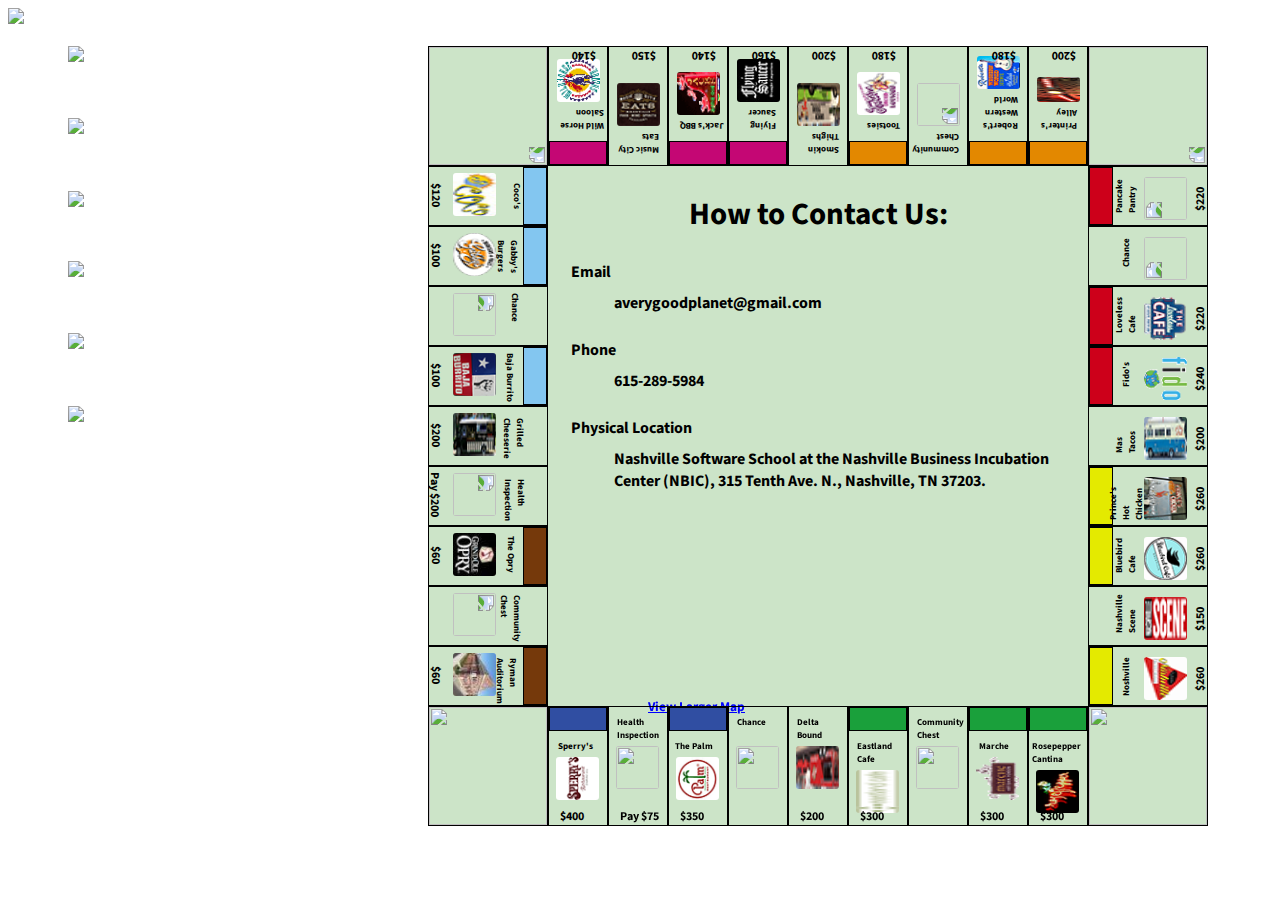
==== pages/contact.html @ 8b7d91a8 "Contact Us Page--working version (includes map.)" ====
<!DOCTYPE html>
<html lang='en'>
  <head>
    <meta charset='utf-8'>
    <title>Contact Us: Nash-o-poly</title>
    <link href='../css/normalize.css' rel='stylesheet'>
    <link href='../css/style.css' rel='stylesheet'>
    <!-- %script{src:'jquery-1.10.2.min.js'} -->
    <!-- %script{src:'js/navcards.js'} -->
  </head>
  <body>
    <header>
      <img src='../images/nashopolylogo.jpg'>
    </header>
    <nav>
      <ul id='navbar'>
        <li>
          <a href='index.html'>
            <img src='../images/navbar/homenav.jpg'>
          </a>
        </li>
        <li>
          <a href='gameboard.html'>
            <img src='../images/navbar/boardnav.jpg'>
          </a>
        </li>
        <li>
          <a href='pieces.html'>
            <img src='../images/navbar/piecesnav.jpg'>
          </a>
        </li>
        <li>
          <a href='cards.html'>
            <img src='../images/navbar/cardsnav.jpg'>
          </a>
        </li>
        <li>
          <a href='faq.html'>
            <img src='../images/navbar/faqnav.jpg'>
          </a>
        </li>
        <li>
          <a href='contact.html'>
            <img src='../images/navbar/contactnav.jpg'>
          </a>
        </li>
      </ul>
    </nav>
    <div class='board'>
      <div class='row' id='top'>
        <div class='corner'>
          <img id='just_visiting' src='../images/top/jail.png'>
        </div>
        <div class='vertical_tile rotate180'>
          <div class='bar_purple_vertical'></div>
          <p class='name'>Wild Horse Saloon</p>
          <img class='tile_image' src='../images/left/wildhorse.png'>
          <p class='price'>$140</p>
        </div>
        <div class='vertical_tile rotate180'>
          <p class='name topbottomnonproperty'>Music City Eats</p>
          <img class='tile_image' src='../images/top/mc_eats.png'>
          <p class='price'>$150</p>
        </div>
        <div class='vertical_tile rotate180'>
          <div class='bar_purple_vertical'></div>
          <p class='name'>Jack's BBQ</p>
          <img class='tile_image' src='../images/left/jacks.png'>
          <p class='price'>$140</p>
        </div>
        <div class='vertical_tile rotate180'>
          <div class='bar_purple_vertical'></div>
          <p class='name' id='saucer'>Flying Saucer</p>
          <img class='tile_image' src='../images/left/flying_saucer.png'>
          <p class='price'>$160</p>
        </div>
        <div class='vertical_tile rotate180'>
          <p class='name topbottomnonproperty'>Smokin Thighs</p>
          <img class='tile_image' src='../images/bottom/sm_truck.png'>
          <p class='price'>$200</p>
        </div>
        <div class='vertical_tile rotate180'>
          <div class='bar_orange_vertical'></div>
          <p class='name' id='tootsies'>Tootsies</p>
          <img class='tile_image' src='../images/left/tootsies.png'>
          <p class='price'>$180</p>
        </div>
        <div class='vertical_tile rotate180'>
          <p class='name topbottomnonproperty'>Community Chest</p>
          <img class='tile_image' src='../images/bottom/comm_chest.png'>
        </div>
        <div class='vertical_tile rotate180'>
          <div class='bar_orange_vertical'></div>
          <p class='name' id='robert'>Robert's Western World</p>
          <img class='tile_image' id='rob_image' src='../images/left/Roberts.png'>
          <p class='price'>$180</p>
        </div>
        <div class='vertical_tile rotate180'>
          <div class='bar_orange_vertical'></div>
          <p class='name' id='printer'>Printer's Alley</p>
          <img class='tile_image' id='printer_image' src='../images/left/printers_alley.png'>
          <p class='price'>$200</p>
        </div>
        <div class='corner'>
          <img id='parking' src='../images/top/free_parking.png'>
        </div>
      </div>
      <div id='across_columns'>
        <div class='column' id='left'>
          <div class='horizontal_tile'>
            <div class='bar_lightblue_horizontal_fr'></div>
            <p class='name lcolname' id='coco'>Coco's</p>
            <img class='tile_image limage' src='../images/bottom/cafecoco.jpg'>
            <p class='price lprice'>$120</p>
          </div>
          <div class='horizontal_tile'>
            <div class='bar_lightblue_horizontal_fr'></div>
            <p class='name lcolname' id='gabby'>Gabby's Burgers</p>
            <img class='tile_image limage' src='../images/bottom/gabbys.png'>
            <p class='price lprice'>$100</p>
          </div>
          <div class='horizontal_tile'>
            <p class='name lcolname'>Chance</p>
            <img class='tile_image limage' src='../images/bottom/chance_orange.png'>
          </div>
          <div class='horizontal_tile'>
            <div class='bar_lightblue_horizontal_fr'></div>
            <p class='name lcolname' id='baja'>Baja Burrito</p>
            <img class='tile_image limage' src='../images/bottom/bajaburrito.png'>
            <p class='price lprice'>$100</p>
          </div>
          <div class='horizontal_tile'>
            <p class='name lcolname' id='cheesename'>Grilled Cheeserie</p>
            <img class='tile_image limage' src='../images/right/cheese_truck.png'>
            <p class='price lprice'>$200</p>
          </div>
          <div class='horizontal_tile'>
            <p class='name lcolname' id='healthname'>Health Inspection</p>
            <img class='tile_image limage' src='../images/left/health.png'>
            <p class='price lprice' id='healthprice'>Pay $200</p>
          </div>
          <div class='horizontal_tile'>
            <div class='bar_brown_horizontal_fr'></div>
            <p class='name lcolname' id='opry'>The Opry</p>
            <img class='tile_image limage' src='../images/opry.jpg'>
            <p class='price lprice' id='opryprice'>$60</p>
          </div>
          <div class='horizontal_tile'>
            <p class='name lcolname' id='communityname'>Community Chest</p>
            <img class='tile_image limage' src='../images/left/comm_chest.png'>
          </div>
          <div class='horizontal_tile'>
            <div class='bar_brown_horizontal_fr'></div>
            <p class='name lcolname' id='ryman'>Ryman Auditorium</p>
            <img class='tile_image limage' src='../images/ryman.jpg'>
            <p class='price lprice' id='rymanprice'>$60</p>
          </div>
        </div>
        <div class='insideboard'>
          <div id='contact'>
            <h2>How to Contact Us:</h2>
            <dl>
              <dt>Email</dt>
              <dd>averygoodplanet@gmail.com</dd>
              <dt>Phone</dt>
              <dd>615-289-5984</dd>
              <dt>Physical Location</dt>
              <dd>Nashville Software School at the Nashville Business Incubation Center (NBIC), 315 Tenth Ave. N., Nashville, TN 37203.</dd>
            </dl>
            <p id='map'>
              <iframe width="400" height="200" frameborder="0" scrolling="no" marginheight="0" marginwidth="0" src="https://maps.google.com/maps?f=q&amp;source=s_q&amp;hl=en&amp;geocode=&amp;q=Nashville+Business+Incubation,+10th+Avenue+North,+Nashville,+TN&amp;aq=0&amp;oq=NBIC&amp;sll=36.18664,-86.785245&amp;sspn=0.792483,2.005005&amp;ie=UTF8&amp;hq=&amp;hnear=&amp;t=m&amp;ll=36.162392,-86.787615&amp;spn=0.003465,0.008583&amp;z=16&amp;output=embed"></iframe><br /><small><a href="https://maps.google.com/maps?f=q&amp;source=embed&amp;hl=en&amp;geocode=&amp;q=Nashville+Business+Incubation,+10th+Avenue+North,+Nashville,+TN&amp;aq=0&amp;oq=NBIC&amp;sll=36.18664,-86.785245&amp;sspn=0.792483,2.005005&amp;ie=UTF8&amp;hq=&amp;hnear=&amp;t=m&amp;ll=36.162392,-86.787615&amp;spn=0.003465,0.008583&amp;z=16" style="color:#0000FF;text-align:left"><span>View Larger Map</span></a></small>
            </p>
          </div>
        </div>
        <div class='column' id='right'>
          <div class='horizontal_tile'>
            <div class='bar_red_horizontal_fl'></div>
            <p class='name rcolname'>Pancake Pantry</p>
            <img class='tile_image rimage' src='../images/top/pancake_pantry.png'>
            <p class='price rprice'>$220</p>
          </div>
          <div class='horizontal_tile'>
            <p class='name rcolname'>Chance</p>
            <img class='tile_image rimage' src='../images/bottom/chance_orange.png'>
          </div>
          <div class='horizontal_tile'>
            <div class='bar_red_horizontal_fl'></div>
            <p class='name rcolname'>Loveless Cafe</p>
            <img class='tile_image rimage' src='../images/top/loveless.png'>
            <p class='price rprice'>$220</p>
          </div>
          <div class='horizontal_tile'>
            <div class='bar_red_horizontal_fl'></div>
            <p class='name rcolname'>Fido's</p>
            <img class='tile_image rimage' src='../images/top/fido.png'>
            <p class='price rprice'>$240</p>
          </div>
          <div class='horizontal_tile'>
            <p class='name rcolname'>Mas Tacos</p>
            <img class='tile_image rimage' src='../images/left/mas_truck.png'>
            <p class='price rprice'>$200</p>
          </div>
          <div class='horizontal_tile'>
            <div class='bar_yellow_horizontal_fl'></div>
            <p class='name rcolname'>Prince's Hot Chicken</p>
            <img class='tile_image rimage' src='../images/top/princes.png'>
            <p class='price rprice'>$260</p>
          </div>
          <div class='horizontal_tile'>
            <div class='bar_yellow_horizontal_fl'></div>
            <p class='name rcolname'>Bluebird Cafe</p>
            <img class='tile_image rimage' src='../images/top/bluebird.png'>
            <p class='price rprice'>$260</p>
          </div>
          <div class='horizontal_tile'>
            <p class='name rcolname'>Nashville Scene</p>
            <img class='tile_image rimage' src='../images/left/nash_scene.png'>
            <p class='price rprice'>$150</p>
          </div>
          <div class='horizontal_tile'>
            <div class='bar_yellow_horizontal_fl'></div>
            <p class='name rcolname' id='noshville'>Noshville</p>
            <img class='tile_image rimage' src='../images/top/noshville.png'>
            <p class='price rprice'>$260</p>
          </div>
        </div>
      </div>
      <div class='row clear' id='bottom'>
        <div class='corner'>
          <img id='go' src='../images/bottom/go.png'>
        </div>
        <div class='vertical_tile'>
          <div class='bar_darkblue_vertical'></div>
          <p class='name' id='sperry'>Sperry's</p>
          <img class='tile_image' src='../images/right/sperrys.png'>
          <p class='price'>$400</p>
        </div>
        <div class='vertical_tile'>
          <p class='name topbottomnonproperty'>Health Inspection</p>
          <img class='tile_image' src='../images/left/health.png'>
          <p class='price'>Pay $75</p>
        </div>
        <div class='vertical_tile'>
          <div class='bar_darkblue_vertical'></div>
          <p class='name' id='palm'>The Palm</p>
          <img class='tile_image' src='../images/right/palm.png'>
          <p class='price'>$350</p>
        </div>
        <div class='vertical_tile'>
          <p class='name topbottomnonproperty'>Chance</p>
          <img class='tile_image' id='chancebottom' src='../images/bottom/chance_orange.png'>
        </div>
        <div class='vertical_tile'>
          <p class='name topbottomnonproperty'>Delta Bound</p>
          <img class='tile_image' src='../images/top/delta_truck.png'>
          <p class='price'>$200</p>
        </div>
        <div class='vertical_tile'>
          <div class='bar_green_vertical'></div>
          <p class='name' id='eastland'>Eastland Cafe</p>
          <img class='tile_image' src='../images/right/eastland_cafe.png'>
          <p class='price'>$300</p>
        </div>
        <div class='vertical_tile'>
          <p class='name topbottomnonproperty'>Community Chest</p>
          <img class='tile_image' src='../images/bottom/comm_chest.png'>
        </div>
        <div class='vertical_tile'>
          <div class='bar_green_vertical'></div>
          <p class='name' id='marche'>Marche</p>
          <img class='tile_image' src='../images/right/marche.png'>
          <p class='price'>$300</p>
        </div>
        <div class='vertical_tile'>
          <div class='bar_green_vertical'></div>
          <p class='name'>Rosepepper Cantina</p>
          <img class='tile_image' src='../images/right/rosepepper.png'>
          <p class='price'>$300</p>
        </div>
        <div class='corner'>
          <img id='go_jail' src='../images/bottom/go_to_jail.png'>
        </div>
      </div>
    </div>
  </body>
</html>
---- css/style.css ----
@import url(http://fonts.googleapis.com/css?family=Satisfy);
@import url(http://fonts.googleapis.com/css?family=Source+Sans+Pro:300,400,700);
#card_title {
  font-family: 'Satisfy', cursive; }

body {
  font-family: 'Source Sans Pro', sans-serif;
  font-weight: 700;
  /* we have font-weight: 200, 400, and 700 */ }

nav {
  font-family: 'Source Sans Pro', sans-serif;
  font-weight: 700; }

/* PIECES PAGE */
/* PIECES PAGE END */
#logo {
  width: 1000px;
  height: 650px; }

nav #navbar {
  margin-left: 5%;
  padding: 0;
  list-style: none;
  position: relative; }
nav #navbar li:nth-child(1) {
  position: absolute;
  top: 0px;
  left: 0px;
  z-index: 1;
  display: inline; }
nav #navbar li:nth-child(2) {
  position: absolute;
  top: 72px;
  left: 0px;
  z-index: 2;
  display: inline; }
nav #navbar li:nth-child(3) {
  position: absolute;
  top: 145px;
  left: 0px;
  z-index: 3;
  display: inline; }
nav #navbar li:nth-child(4) {
  position: absolute;
  top: 215px;
  left: 0px;
  z-index: 4;
  display: inline; }
nav #navbar li:nth-child(5) {
  position: absolute;
  top: 287px;
  left: 0px;
  z-index: 5; }
nav #navbar li:nth-child(6) {
  position: absolute;
  top: 360px;
  left: 0px;
  z-index: 6;
  display: inline; }
nav #navbar li a {
  text-decoration: none; }

.board {
  float: right;
  height: 780px;
  width: 780px;
  -moz-box-sizing: border-box;
  -webkit-box-sizing: border-box;
  box-sizing: border-box;
  background-color: #cce4c8; }
  .board #top {
    -moz-box-sizing: border-box;
    -webkit-box-sizing: border-box;
    box-sizing: border-box; }
  .board #bottom {
    -moz-box-sizing: border-box;
    -webkit-box-sizing: border-box;
    box-sizing: border-box; }
  .board .row {
    height: 120px;
    width: 780px; }
  .board #left {
    -moz-box-sizing: border-box;
    -webkit-box-sizing: border-box;
    box-sizing: border-box; }
  .board #right {
    -moz-box-sizing: border-box;
    -webkit-box-sizing: border-box;
    box-sizing: border-box; }
  .board .column {
    height: 540px;
    width: 120px;
    float: left; }
  .board .corner {
    -moz-box-sizing: border-box;
    -webkit-box-sizing: border-box;
    box-sizing: border-box;
    border: 1px solid black;
    height: 120px;
    width: 120px;
    float: left; }
  .board .corner img {
    height: 118px;
    width: 118px; }
    .board .corner img#just_visiting {
      -webkit-transform: rotate(180deg);
      -moz-transform: rotate(180deg);
      -ms-transform: rotate(180deg); }
    .board .corner img#parking {
      -webkit-transform: rotate(180deg);
      -moz-transform: rotate(180deg);
      -ms-transform: rotate(180deg); }
  .board .rotate180 {
    -webkit-transform: rotate(180deg);
    -moz-transform: rotate(180deg);
    -ms-transform: rotate(180deg); }
  .board .lcolname {
    -webkit-transform: rotate(90deg);
    -moz-transform: rotate(90deg);
    -ms-transform: rotate(90deg);
    position: absolute;
    right: 15px;
    top: 5px; }
    .board .lcolname#cheesename {
      max-width: 10px;
      bottom: 31px; }
    .board .lcolname#healthname {
      max-width: 31px; }
    .board .lcolname#communityname {
      max-width: 38px; }
  .board #coco {
    top: 13px; }
  .board #gabby {
    top: 8px;
    right: 20px;
    width: 34px; }
  .board #baja {
    top: 15px;
    right: 10px; }
  .board #opry {
    top: 12px; }
  .board #ryman {
    margin-top: 29px;
    margin-right: -13px;
    width: 73px; }
  .board .rcolname {
    -webkit-transform: rotate(-90deg);
    -moz-transform: rotate(-90deg);
    -ms-transform: rotate(-90deg);
    position: absolute;
    left: 32px;
    max-width: 4px;
    top: 22px; }
  .board #noshville {
    top: 31px; }
  .board .lprice {
    position: absolute;
    left: -17px;
    bottom: 22px !important;
    -webkit-transform: rotate(90deg);
    -moz-transform: rotate(90deg);
    -ms-transform: rotate(90deg); }
    .board .lprice#opryprice, .board .lprice#rymanprice {
      margin-left: 14px; }
    .board .lprice#healthprice {
      margin-left: 0px; }
  .board .rprice {
    -webkit-transform: rotate(-90deg);
    -moz-transform: rotate(-90deg);
    -ms-transform: rotate(-90deg);
    right: -5px;
    bottom: 18px !important; }
  .board .limage {
    -webkit-transform: rotate(90deg);
    -moz-transform: rotate(90deg);
    -ms-transform: rotate(90deg);
    position: absolute;
    left: 17px;
    top: 11px; }
  .board .rimage {
    -webkit-transform: rotate(-90deg);
    -moz-transform: rotate(-90deg);
    -ms-transform: rotate(-90deg);
    position: absolute;
    left: 48px;
    top: 15px; }
  .board .vertical_tile {
    -moz-box-sizing: border-box;
    -webkit-box-sizing: border-box;
    box-sizing: border-box;
    border: 1px solid black;
    height: 120px;
    width: 60px;
    float: left;
    position: relative;
    /* positioned .vertical_tile
    relative, so that can absolute
    position price in tile to bottom */ }
  .board .horizontal_tile {
    -moz-box-sizing: border-box;
    -webkit-box-sizing: border-box;
    box-sizing: border-box;
    border: 1px solid black;
    height: 60px;
    width: 120px;
    position: relative;
    /* positioned .vertical_tile
    relative, so that can absolute
    position price in tile to bottom */ }
  .board .bar_purple_vertical {
    -moz-box-sizing: border-box;
    -webkit-box-sizing: border-box;
    box-sizing: border-box;
    background-color: #c40774;
    height: 24px;
    border: 1px solid black; }
  .board .bar_purple_horizontal_fr {
    -moz-box-sizing: border-box;
    -webkit-box-sizing: border-box;
    box-sizing: border-box;
    background-color: #c40774;
    height: 58px;
    width: 24px;
    border: 1px solid black;
    float: right; }
  .board .bar_purple_horizontal_fl {
    -moz-box-sizing: border-box;
    -webkit-box-sizing: border-box;
    box-sizing: border-box;
    background-color: #c40774;
    height: 58px;
    width: 24px;
    border: 1px solid black;
    float: left; }
  .board .bar_orange_vertical {
    -moz-box-sizing: border-box;
    -webkit-box-sizing: border-box;
    box-sizing: border-box;
    background-color: #e38800;
    height: 24px;
    border: 1px solid black; }
  .board .bar_orange_horizontal_fr {
    -moz-box-sizing: border-box;
    -webkit-box-sizing: border-box;
    box-sizing: border-box;
    background-color: #e38800;
    height: 58px;
    width: 24px;
    border: 1px solid black;
    float: right; }
  .board .bar_orange_horizontal_fl {
    -moz-box-sizing: border-box;
    -webkit-box-sizing: border-box;
    box-sizing: border-box;
    background-color: #e38800;
    height: 58px;
    width: 24px;
    border: 1px solid black;
    float: left; }
  .board .bar_red_vertical {
    -moz-box-sizing: border-box;
    -webkit-box-sizing: border-box;
    box-sizing: border-box;
    background-color: #cd001a;
    height: 24px;
    border: 1px solid black; }
  .board .bar_red_horizontal_fr {
    -moz-box-sizing: border-box;
    -webkit-box-sizing: border-box;
    box-sizing: border-box;
    background-color: #cd001a;
    height: 58px;
    width: 24px;
    border: 1px solid black;
    float: right; }
  .board .bar_red_horizontal_fl {
    -moz-box-sizing: border-box;
    -webkit-box-sizing: border-box;
    box-sizing: border-box;
    background-color: #cd001a;
    height: 58px;
    width: 24px;
    border: 1px solid black;
    float: left; }
  .board .bar_yellow_vertical {
    -moz-box-sizing: border-box;
    -webkit-box-sizing: border-box;
    box-sizing: border-box;
    background-color: #e4ea00;
    height: 24px;
    border: 1px solid black; }
  .board .bar_yellow_horizontal_fr {
    -moz-box-sizing: border-box;
    -webkit-box-sizing: border-box;
    box-sizing: border-box;
    background-color: #e4ea00;
    height: 58px;
    width: 24px;
    border: 1px solid black;
    float: right; }
  .board .bar_yellow_horizontal_fl {
    -moz-box-sizing: border-box;
    -webkit-box-sizing: border-box;
    box-sizing: border-box;
    background-color: #e4ea00;
    height: 58px;
    width: 24px;
    border: 1px solid black;
    float: left; }
  .board .bar_green_vertical {
    -moz-box-sizing: border-box;
    -webkit-box-sizing: border-box;
    box-sizing: border-box;
    background-color: #1aa03b;
    height: 24px;
    border: 1px solid black; }
  .board .bar_green_horizontal_fr {
    -moz-box-sizing: border-box;
    -webkit-box-sizing: border-box;
    box-sizing: border-box;
    background-color: #1aa03b;
    height: 58px;
    width: 24px;
    border: 1px solid black;
    float: right; }
  .board .bar_green_horizontal_fl {
    -moz-box-sizing: border-box;
    -webkit-box-sizing: border-box;
    box-sizing: border-box;
    background-color: #1aa03b;
    height: 58px;
    width: 24px;
    border: 1px solid black;
    float: left; }
  .board .bar_darkblue_vertical {
    -moz-box-sizing: border-box;
    -webkit-box-sizing: border-box;
    box-sizing: border-box;
    background-color: #304ea2;
    height: 24px;
    border: 1px solid black; }
  .board .bar_darkblue_horizontal_fr {
    -moz-box-sizing: border-box;
    -webkit-box-sizing: border-box;
    box-sizing: border-box;
    background-color: #304ea2;
    height: 58px;
    width: 24px;
    border: 1px solid black;
    float: right; }
  .board .bar_darkblue_horizontal_fl {
    -moz-box-sizing: border-box;
    -webkit-box-sizing: border-box;
    box-sizing: border-box;
    background-color: #304ea2;
    height: 58px;
    width: 24px;
    border: 1px solid black;
    float: left; }
  .board .bar_brown_vertical {
    -moz-box-sizing: border-box;
    -webkit-box-sizing: border-box;
    box-sizing: border-box;
    background-color: #75390b;
    height: 24px;
    border: 1px solid black; }
  .board .bar_brown_horizontal_fr {
    -moz-box-sizing: border-box;
    -webkit-box-sizing: border-box;
    box-sizing: border-box;
    background-color: #75390b;
    height: 58px;
    width: 24px;
    border: 1px solid black;
    float: right; }
  .board .bar_brown_horizontal_fl {
    -moz-box-sizing: border-box;
    -webkit-box-sizing: border-box;
    box-sizing: border-box;
    background-color: #75390b;
    height: 58px;
    width: 24px;
    border: 1px solid black;
    float: left; }
  .board .bar_lightblue_vertical {
    -moz-box-sizing: border-box;
    -webkit-box-sizing: border-box;
    box-sizing: border-box;
    background-color: #83c6f0;
    height: 24px;
    border: 1px solid black; }
  .board .bar_lightblue_horizontal_fr {
    -moz-box-sizing: border-box;
    -webkit-box-sizing: border-box;
    box-sizing: border-box;
    background-color: #83c6f0;
    height: 58px;
    width: 24px;
    border: 1px solid black;
    float: right; }
  .board .bar_lightblue_horizontal_fl {
    -moz-box-sizing: border-box;
    -webkit-box-sizing: border-box;
    box-sizing: border-box;
    background-color: #83c6f0;
    height: 58px;
    width: 24px;
    border: 1px solid black;
    float: left; }
  .board p.name {
    font-size: 9px;
    padding-left: 3px;
    padding-right: 3px; }
    .board p.name#saucer {
      padding-left: 11px; }
    .board p.name#tootsies {
      padding-left: 7px; }
    .board p.name#robert {
      padding-left: 9px; }
    .board p.name#printer {
      padding-left: 10px; }
    .board p.name#sperry {
      padding-left: 9px; }
    .board p.name#palm {
      padding-left: 6px; }
    .board p.name#eastland {
      padding-left: 8px; }
    .board p.name#marche {
      padding-left: 10px; }
    .board p.name.topbottomnonproperty {
      margin-left: 5px; }
  .board p.price {
    margin-top: -5px;
    margin-left: 11px;
    margin-bottom: 0px;
    font-size: 12px;
    position: absolute;
    bottom: 0px; }
  .board img.tile_image {
    border-radius: 3px;
    height: 43px;
    width: 43px;
    padding: 0 auto;
    margin-top: -5px;
    margin-left: 7px; }
    .board img.tile_image#rob_image {
      height: 33px; }
    .board img.tile_image#printer_image {
      height: 25px; }
    .board img.tile_image#chancebottom {
      margin-top: 8px; }
  .board #absolutely {
    position: absolute;
    top: 756px;
    left: 548px;
    z-index: 1; }
  .board .insideboard {
    /* inside board is 540 x 540 where
    outside board is 780 X 780 */
    display: block;
    float: left;
    height: 540px;
    width: 540px;
    position: relative;
    /* this needs to be changed when done with placement*/
    background-color: #cce4c8;
    -moz-box-sizing: border-box;
    -webkit-box-sizing: border-box;
    box-sizing: border-box; }
    .board .insideboard .pieces h2 {
      margin-top: 3px;
      margin-bottom: 0;
      text-align: center;
      font-family: 'Satisfy', cursive;
      text-shadow: 1px 1px #757575; }
    .board .insideboard .pieces #bbq {
      float: left;
      position: relative; }
      .board .insideboard .pieces #bbq #t_bbq {
        background-color: #cce4c8;
        width: 125px;
        height: 240px;
        position: absolute;
        margin: 5px 0 5px 8px;
        text-align: center;
        -webkit-transition: opacity .25s ease-in-out;
        -moz-transition: opacity .25s ease-in-out;
        -o-transition: opacity .25s ease-in-out;
        transition: opacity .25s ease-in-out; }
        .board .insideboard .pieces #bbq #t_bbq:hover {
          opacity: 0; }
        .board .insideboard .pieces #bbq #t_bbq img {
          margin: 70px auto 0; }
        .board .insideboard .pieces #bbq #t_bbq h3 {
          text-shadow: 1px 1px #757575; }
      .board .insideboard .pieces #bbq #b_bbq {
        background-color: #cce4c8;
        width: 125px;
        height: 240px;
        margin: 5px 0 5px 8px; }
        .board .insideboard .pieces #bbq #b_bbq p {
          text-align: center;
          font-weight: normal;
          margin-top: 8px;
          margin-bottom: 0;
          font-size: 12px; }
        .board .insideboard .pieces #bbq #b_bbq h3 {
          text-align: center;
          margin-top: 0;
          margin-bottom: 0;
          text-shadow: 1px 1px #757575; }
        .board .insideboard .pieces #bbq #b_bbq img {
          display: block;
          margin: 3px auto auto;
          border-radius: 5px; }
    .board .insideboard .pieces #chicken {
      float: left;
      position: relative; }
      .board .insideboard .pieces #chicken #t_chicken {
        background-color: #cce4c8;
        width: 125px;
        height: 240px;
        position: absolute;
        margin: 5px 0 5px 8px;
        text-align: center;
        -webkit-transition: opacity .25s ease-in-out;
        -moz-transition: opacity .25s ease-in-out;
        -o-transition: opacity .25s ease-in-out;
        transition: opacity .25s ease-in-out; }
        .board .insideboard .pieces #chicken #t_chicken:hover {
          opacity: 0; }
        .board .insideboard .pieces #chicken #t_chicken img {
          margin: 70px auto 0; }
        .board .insideboard .pieces #chicken #t_chicken h3 {
          text-shadow: 1px 1px #757575; }
      .board .insideboard .pieces #chicken #b_chicken {
        background-color: #cce4c8;
        width: 125px;
        height: 240px;
        margin: 5px 0 5px 8px; }
        .board .insideboard .pieces #chicken #b_chicken p {
          text-align: center;
          font-weight: normal;
          margin-top: 8px;
          margin-bottom: 0;
          font-size: 12px; }
        .board .insideboard .pieces #chicken #b_chicken h3 {
          text-align: center;
          margin-top: 0;
          margin-bottom: 0;
          text-shadow: 1px 1px #757575; }
        .board .insideboard .pieces #chicken #b_chicken img {
          display: block;
          margin: 3px auto auto;
          border-radius: 5px; }
    .board .insideboard .pieces #burger {
      float: left;
      position: relative; }
      .board .insideboard .pieces #burger #t_burger {
        background-color: #cce4c8;
        width: 125px;
        height: 240px;
        position: absolute;
        margin: 5px 0 5px 8px;
        text-align: center;
        -webkit-transition: opacity .25s ease-in-out;
        -moz-transition: opacity .25s ease-in-out;
        -o-transition: opacity .25s ease-in-out;
        transition: opacity .25s ease-in-out; }
        .board .insideboard .pieces #burger #t_burger:hover {
          opacity: 0; }
        .board .insideboard .pieces #burger #t_burger img {
          margin: 70px auto 0; }
        .board .insideboard .pieces #burger #t_burger h3 {
          text-shadow: 1px 1px #757575; }
      .board .insideboard .pieces #burger #b_burger {
        background-color: #cce4c8;
        width: 125px;
        height: 240px;
        margin: 5px 0 5px 8px; }
        .board .insideboard .pieces #burger #b_burger p {
          text-align: center;
          font-weight: normal;
          margin-top: 8px;
          margin-bottom: 0;
          font-size: 12px; }
        .board .insideboard .pieces #burger #b_burger h3 {
          text-align: center;
          margin-top: 0;
          margin-bottom: 0;
          text-shadow: 1px 1px #757575; }
        .board .insideboard .pieces #burger #b_burger img {
          display: block;
          margin: 3px auto auto;
          border-radius: 5px; }
    .board .insideboard .pieces #growler {
      float: left;
      position: relative; }
      .board .insideboard .pieces #growler #t_growler {
        background-color: #cce4c8;
        width: 125px;
        height: 240px;
        position: absolute;
        margin: 5px 0 5px 8px;
        text-align: center;
        -webkit-transition: opacity .25s ease-in-out;
        -moz-transition: opacity .25s ease-in-out;
        -o-transition: opacity .25s ease-in-out;
        transition: opacity .25s ease-in-out; }
        .board .insideboard .pieces #growler #t_growler:hover {
          opacity: 0; }
        .board .insideboard .pieces #growler #t_growler img {
          margin: 20px auto 0; }
        .board .insideboard .pieces #growler #t_growler h3 {
          text-shadow: 1px 1px #757575; }
      .board .insideboard .pieces #growler #b_growler {
        background-color: #cce4c8;
        width: 125px;
        height: 240px;
        margin: 5px 0 5px 8px; }
        .board .insideboard .pieces #growler #b_growler p {
          text-align: center;
          font-weight: normal;
          margin-top: 8px;
          margin-bottom: 0;
          font-size: 13px; }
        .board .insideboard .pieces #growler #b_growler h3 {
          text-align: center;
          margin-top: 0;
          margin-bottom: 0;
          text-shadow: 1px 1px #757575; }
        .board .insideboard .pieces #growler #b_growler img {
          display: block;
          margin: 3px auto auto;
          border-radius: 5px; }
    .board .insideboard .pieces #biscuits {
      float: left;
      position: relative; }
      .board .insideboard .pieces #biscuits #t_biscuits {
        background-color: #cce4c8;
        width: 125px;
        height: 240px;
        position: absolute;
        margin: 5px 0 5px 8px;
        text-align: center;
        -webkit-transition: opacity .25s ease-in-out;
        -moz-transition: opacity .25s ease-in-out;
        -o-transition: opacity .25s ease-in-out;
        transition: opacity .25s ease-in-out; }
        .board .insideboard .pieces #biscuits #t_biscuits:hover {
          opacity: 0; }
        .board .insideboard .pieces #biscuits #t_biscuits img {
          margin: 20px auto 0; }
        .board .insideboard .pieces #biscuits #t_biscuits h3 {
          text-shadow: 1px 1px #757575; }
      .board .insideboard .pieces #biscuits #b_biscuits {
        background-color: #cce4c8;
        width: 125px;
        height: 240px;
        margin: 5px 0 5px 8px; }
        .board .insideboard .pieces #biscuits #b_biscuits p {
          text-align: center;
          font-weight: normal;
          margin-top: 8px;
          margin-bottom: 0;
          font-size: 13px; }
        .board .insideboard .pieces #biscuits #b_biscuits h3 {
          text-align: center;
          margin-top: 0;
          margin-bottom: 0;
          text-shadow: 1px 1px #757575; }
        .board .insideboard .pieces #biscuits #b_biscuits img {
          display: block;
          margin: 3px auto auto;
          border-radius: 5px; }
    .board .insideboard .pieces #pizza {
      float: left;
      position: relative; }
      .board .insideboard .pieces #pizza #t_pizza {
        background-color: #cce4c8;
        width: 125px;
        height: 240px;
        position: absolute;
        margin: 5px 0 5px 8px;
        text-align: center;
        -webkit-transition: opacity .25s ease-in-out;
        -moz-transition: opacity .25s ease-in-out;
        -o-transition: opacity .25s ease-in-out;
        transition: opacity .25s ease-in-out; }
        .board .insideboard .pieces #pizza #t_pizza:hover {
          opacity: 0; }
        .board .insideboard .pieces #pizza #t_pizza img {
          margin: 20px auto 0; }
        .board .insideboard .pieces #pizza #t_pizza h3 {
          text-shadow: 1px 1px #757575; }
      .board .insideboard .pieces #pizza #b_pizza {
        background-color: #cce4c8;
        width: 125px;
        height: 240px;
        margin: 5px 0 5px 8px; }
        .board .insideboard .pieces #pizza #b_pizza p {
          text-align: center;
          font-weight: normal;
          margin-top: 8px;
          margin-bottom: 0;
          font-size: 12px; }
        .board .insideboard .pieces #pizza #b_pizza h3 {
          text-align: center;
          margin-top: 0;
          margin-bottom: 0;
          text-shadow: 1px 1px #757575; }
        .board .insideboard .pieces #pizza #b_pizza img {
          display: block;
          margin: 3px auto auto;
          border-radius: 5px; }
    .board .insideboard .pieces #burrito {
      float: left;
      position: relative; }
      .board .insideboard .pieces #burrito #t_burrito {
        background-color: #cce4c8;
        width: 125px;
        height: 240px;
        position: absolute;
        margin: 5px 0 5px 8px;
        text-align: center;
        -webkit-transition: opacity .25s ease-in-out;
        -moz-transition: opacity .25s ease-in-out;
        -o-transition: opacity .25s ease-in-out;
        transition: opacity .25s ease-in-out; }
        .board .insideboard .pieces #burrito #t_burrito:hover {
          opacity: 0; }
        .board .insideboard .pieces #burrito #t_burrito img {
          margin: 20px auto 0; }
        .board .insideboard .pieces #burrito #t_burrito h3 {
          text-shadow: 1px 1px #757575; }
      .board .insideboard .pieces #burrito #b_burrito {
        background-color: #cce4c8;
        width: 125px;
        height: 240px;
        margin: 5px 0 5px 8px; }
        .board .insideboard .pieces #burrito #b_burrito p {
          text-align: center;
          font-weight: normal;
          margin-top: 8px;
          margin-bottom: 0;
          font-size: 12px; }
        .board .insideboard .pieces #burrito #b_burrito h3 {
          text-align: center;
          margin-top: 0;
          margin-bottom: 0;
          text-shadow: 1px 1px #757575; }
        .board .insideboard .pieces #burrito #b_burrito img {
          display: block;
          margin: 3px auto auto;
          border-radius: 5px; }
    .board .insideboard .pieces #truck {
      float: left;
      position: relative; }
      .board .insideboard .pieces #truck #t_truck {
        background-color: #cce4c8;
        width: 125px;
        height: 240px;
        position: absolute;
        margin: 5px 0 5px 8px;
        text-align: center;
        -webkit-transition: opacity .25s ease-in-out;
        -moz-transition: opacity .25s ease-in-out;
        -o-transition: opacity .25s ease-in-out;
        transition: opacity .25s ease-in-out; }
        .board .insideboard .pieces #truck #t_truck:hover {
          opacity: 0; }
        .board .insideboard .pieces #truck #t_truck img {
          margin: 66px auto 0; }
        .board .insideboard .pieces #truck #t_truck h3 {
          text-shadow: 1px 1px #757575; }
      .board .insideboard .pieces #truck #b_truck {
        background-color: #cce4c8;
        width: 125px;
        height: 240px;
        margin: 5px 0 5px 8px; }
        .board .insideboard .pieces #truck #b_truck p {
          text-align: center;
          font-weight: normal;
          margin-top: 8px;
          margin-bottom: 0;
          font-size: 12px; }
        .board .insideboard .pieces #truck #b_truck h3 {
          text-align: center;
          margin-top: 0;
          margin-bottom: 0;
          text-shadow: 1px 1px #757575; }
        .board .insideboard .pieces #truck #b_truck img {
          display: block;
          margin: 3px auto auto;
          border-radius: 5px; }

#faq {
  /*Test*/
  height: 540px;
  width: 540px;
  position: absolute; }
  #faq h2 {
    font-size: 31px;
    text-align: center; }
  #faq dt {
    margin-left: 23px;
    margin-top: 25px;
    width: 470px; }
  #faq dd {
    margin-left: 66px;
    margin-top: 9px;
    margin-bottom: 5px;
    width: 470px; }

#contact {
  /*Test*/
  height: 540px;
  width: 540px;
  position: absolute; }
  #contact h2 {
    font-size: 31px;
    text-align: center; }
  #contact dt {
    margin-left: 23px;
    margin-top: 25px;
    width: 470px; }
  #contact dd {
    margin-left: 66px;
    margin-top: 9px;
    margin-bottom: 5px;
    width: 470px; }
  #contact #map {
    margin-left: 100px !important; }
  #contact iframe {
    margin-top: -9px; }
  #contact span {
    position: relative;
    top: -10px; }

body {
  width: 1200px; }

.clear {
  clear: both; }
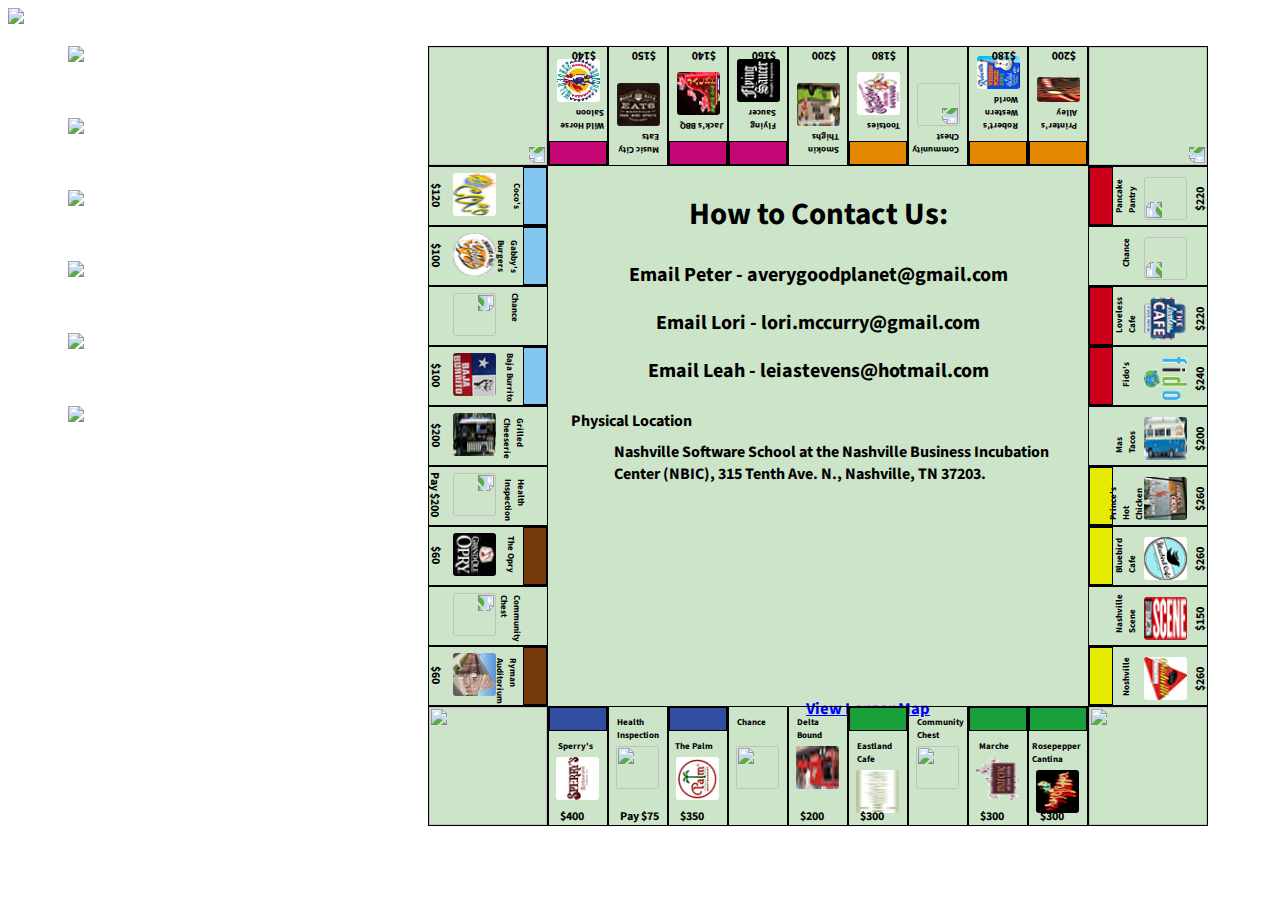
==== commit 7b746106: "cards" ====
--- a/pages/contact.html
+++ b/pages/contact.html
@@ -159,11 +159,10 @@
         <div class='insideboard'>
           <div id='contact'>
             <h2>How to Contact Us:</h2>
+            <p>Email Peter - averygoodplanet@gmail.com</p>
+            <p>Email Lori - lori.mccurry@gmail.com</p>
+            <p>Email Leah - leiastevens@hotmail.com</p>
             <dl>
-              <dt>Email</dt>
-              <dd>averygoodplanet@gmail.com</dd>
-              <dt>Phone</dt>
-              <dd>615-289-5984</dd>
               <dt>Physical Location</dt>
               <dd>Nashville Software School at the Nashville Business Incubation Center (NBIC), 315 Tenth Ave. N., Nashville, TN 37203.</dd>
             </dl>
--- a/css/style.css
+++ b/css/style.css
@@ -14,6 +14,44 @@
 
 /* PIECES PAGE */
 /* PIECES PAGE END */
+/* Cards */
+.chance {
+  float: left;
+  position: relative;
+  clear: all; }
+
+.img1 {
+  background-color: #cce4c8;
+  width: 250px;
+  height: 100px;
+  position: absolute;
+  -webkit-transition: opacity .25s ease-in-out;
+  -moz-transition: opacity .25s ease-in-out;
+  -o-transition: opacity .25s ease-in-out;
+  transition: opacity .25s ease-in-out; }
+  .img1 img:nth-child(1) {
+    position: absolute;
+    top: 0px;
+    left: 0px; }
+  .img1 img:nth-child(2) {
+    position: absolute;
+    top: 100px;
+    left: 0px; }
+
+.img1:hover {
+  opacity: 0; }
+
+.img2 {
+  background-color: #cce4c8;
+  width: 125px;
+  height: 240px; }
+
+.img2 {
+  display: block;
+  margin: 3px auto auto;
+  border-radius: 5px; }
+
+/* Cards PAGE END */
 #logo {
   width: 1000px;
   height: 650px; }
@@ -29,16 +67,34 @@
   left: 0px;
   z-index: 1;
   display: inline; }
+nav #navbar li:nth-child(1):hover {
+  position: absolute;
+  top: 0px;
+  left: 207px;
+  z-index: 1;
+  display: inline; }
 nav #navbar li:nth-child(2) {
   position: absolute;
   top: 72px;
   left: 0px;
   z-index: 2;
   display: inline; }
+nav #navbar li:nth-child(2):hover {
+  position: absolute;
+  top: 72px;
+  left: 207px;
+  z-index: 2;
+  display: inline; }
 nav #navbar li:nth-child(3) {
   position: absolute;
-  top: 145px;
+  top: 144px;
   left: 0px;
+  z-index: 3;
+  display: inline; }
+nav #navbar li:nth-child(3):hover {
+  position: absolute;
+  top: 144px;
+  left: 207px;
   z-index: 3;
   display: inline; }
 nav #navbar li:nth-child(4) {
@@ -47,15 +103,33 @@
   left: 0px;
   z-index: 4;
   display: inline; }
+nav #navbar li:nth-child(4):hover {
+  position: absolute;
+  top: 215px;
+  left: 207px;
+  z-index: 4;
+  display: inline; }
 nav #navbar li:nth-child(5) {
   position: absolute;
   top: 287px;
   left: 0px;
   z-index: 5; }
+nav #navbar li:nth-child(5):hover {
+  position: absolute;
+  top: 287px;
+  left: 207px;
+  z-index: 5;
+  display: inline; }
 nav #navbar li:nth-child(6) {
   position: absolute;
   top: 360px;
   left: 0px;
+  z-index: 6;
+  display: inline; }
+nav #navbar li:nth-child(6):hover {
+  position: absolute;
+  top: 360px;
+  left: 207px;
   z-index: 6;
   display: inline; }
 nav #navbar li a {
@@ -818,6 +892,9 @@
   height: 540px;
   width: 540px;
   position: absolute; }
+  #contact p {
+    font-size: 20px;
+    text-align: center; }
   #contact h2 {
     font-size: 31px;
     text-align: center; }
